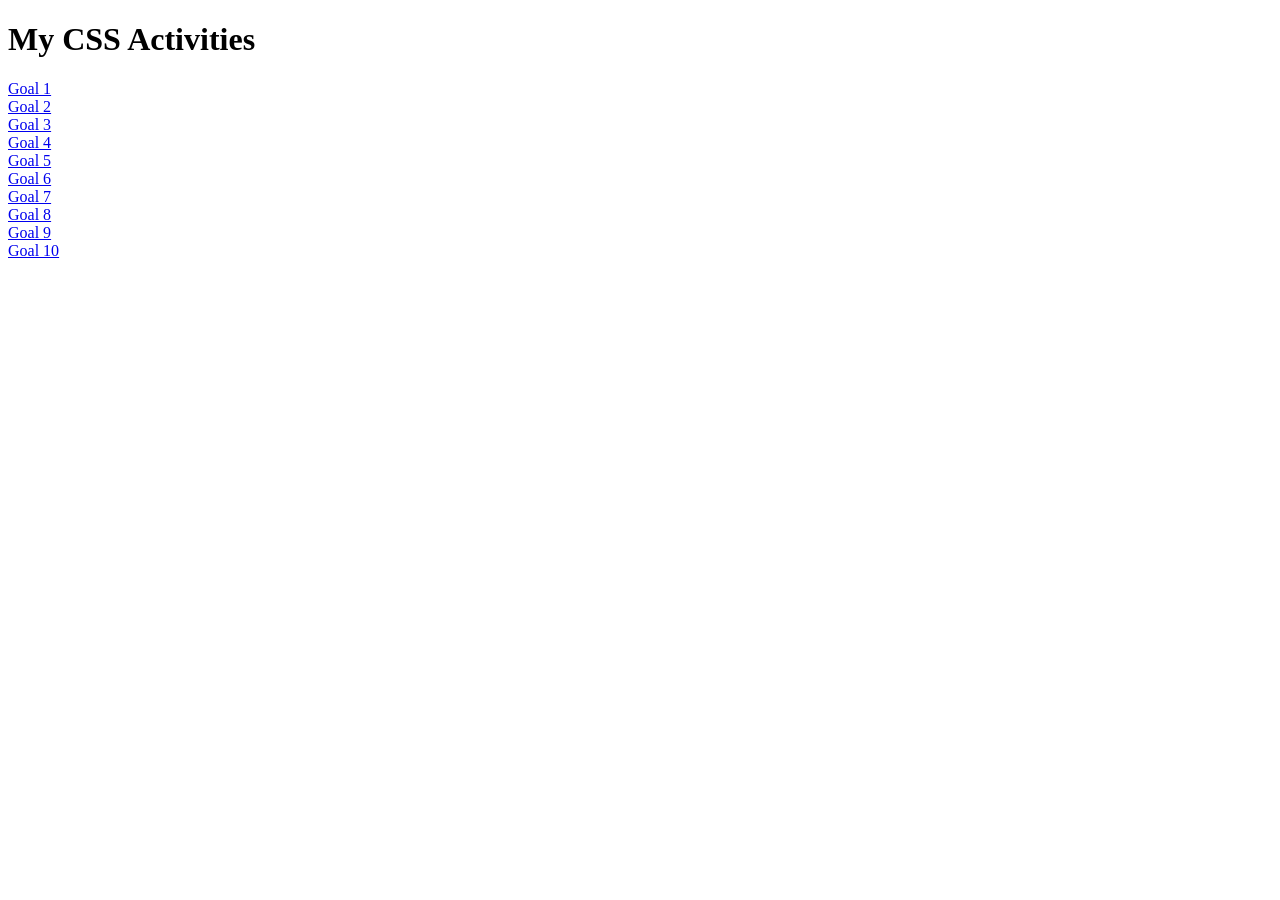
==== index.html @ 1d3f32c0 "Add files via upload" ====
<!DOCTYPE html>
<html>
<head>
    <title>CSS Activities</title>
</head>
<body>

<h1>My CSS Activities</h1>

<a href="goal1.html/index.html">Goal 1</a><br>
<a href="goal2.html">Goal 2</a><br>
<a href="goal3.html">Goal 3</a><br>
<a href="goal4.html">Goal 4</a><br>
<a href="goal5.html">Goal 5</a><br>
<a href="goal6.html">Goal 6</a><br>
<a href="goal7.html/index.html">Goal 7</a><br>
<a href="goal8.html">Goal 8</a><br>
<a href="goal9.html">Goal 9</a><br>
<a href="goal10.html">Goal 10</a><br>

</body>
</html>
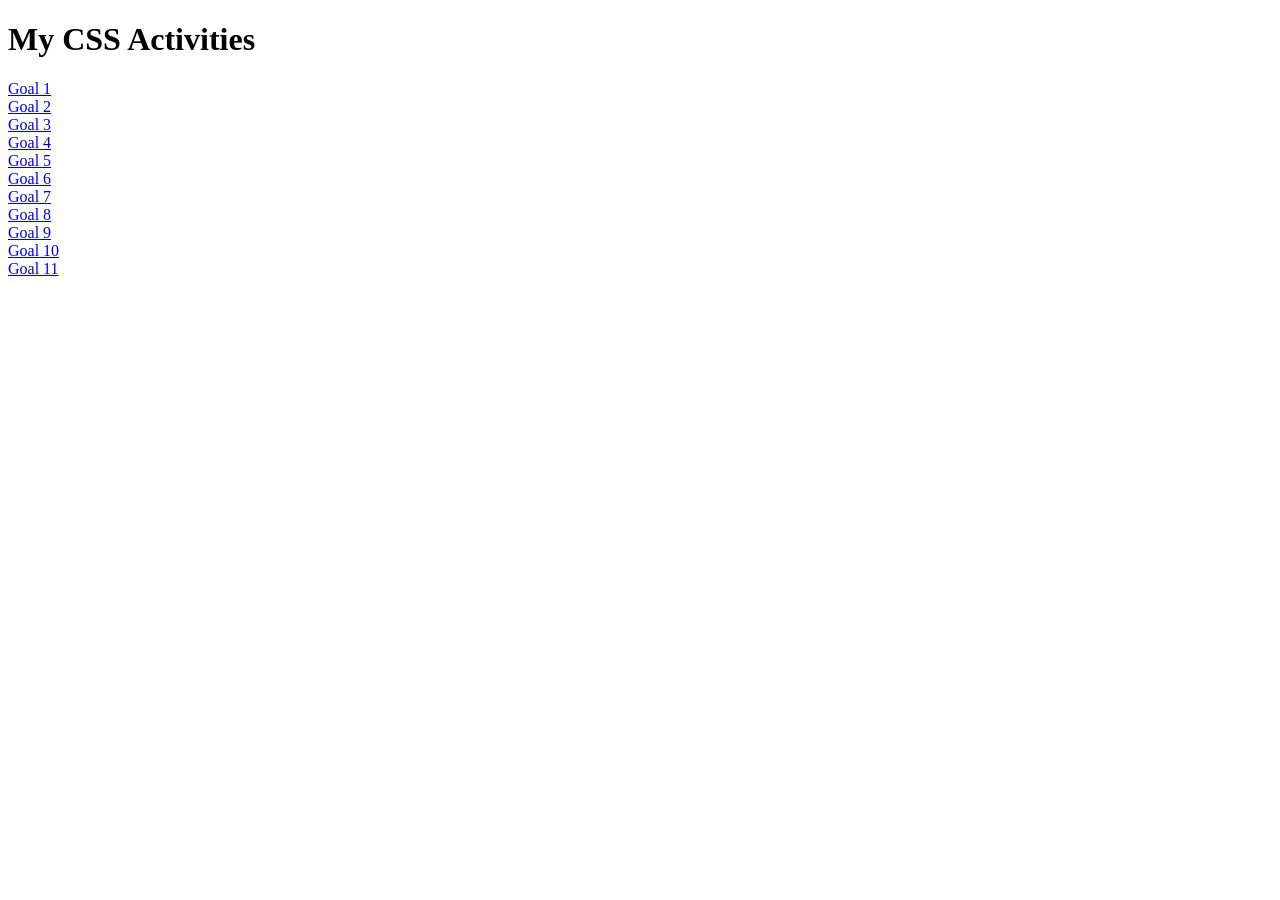
==== commit 9902fff2: "Add link for Goal 11 in index.html Added a new link for Goal 11 to the activities list." ====
--- a/index.html
+++ b/index.html
@@ -17,6 +17,7 @@
 <a href="goal8.html">Goal 8</a><br>
 <a href="goal9.html">Goal 9</a><br>
 <a href="goal10.html">Goal 10</a><br>
+<a href="goal11.html">Goal 11</a><br>
 
 </body>
-</html>+</html>
